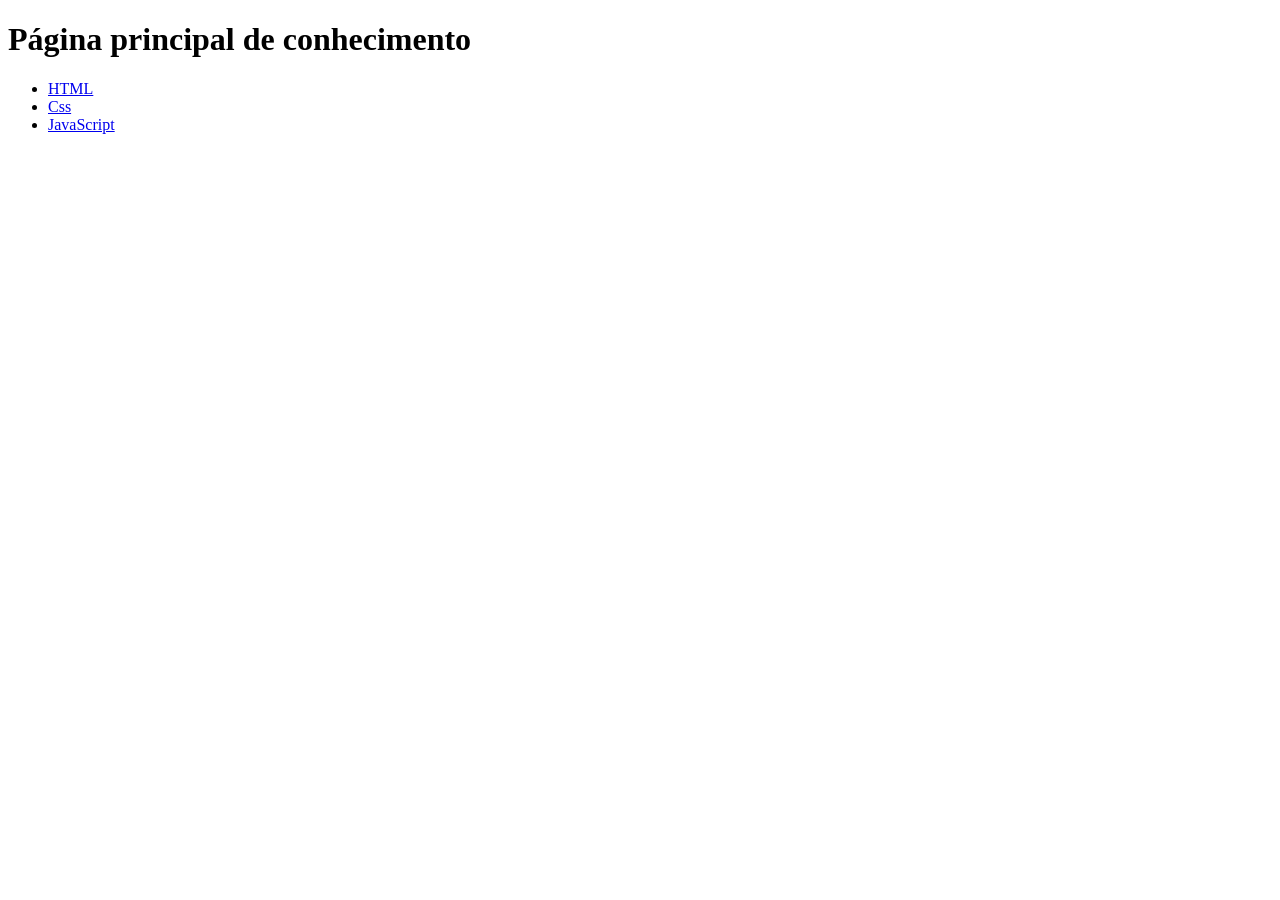
==== index.html @ 8367ba52 "Rename paginaPrincipal.html to index.html" ====
<!DOCTYPE html>
<html lang="pt">
<head>
    <meta charset="UTF-8">
    <meta name="viewport" content="width=device-width, initial-scale=1.0">
    <title>Página principal de conhecimento</title>
    <link rel="shortcut icon" href="./icone.png" type="image/x-icon">
    <link rel="stylesheet" href="style.css">
</head>
<body>
    <h1>Página principal de conhecimento</h1>
    
    <ul>
        <li><a href="./pagina html/paginaHtml.html">HTML</a></li>
        <li><a href="./pagina css/paginaCss.html">Css</a></li>
        <li><a href="./pagina javascript/paginaJavaScript.html">JavaScript</a></li>
    </ul>


    <iframe width="800" height="450" 
            src="https://www.youtube.com/embed/WRlfwBof66s" 
            title="" 
            frameborder="0" 
            allow="accelerometer; autoplay; clipboard-write; encrypted-media; gyroscope; picture-in-picture" 
            allowfullscreen>
    </iframe>
</body>
</html>
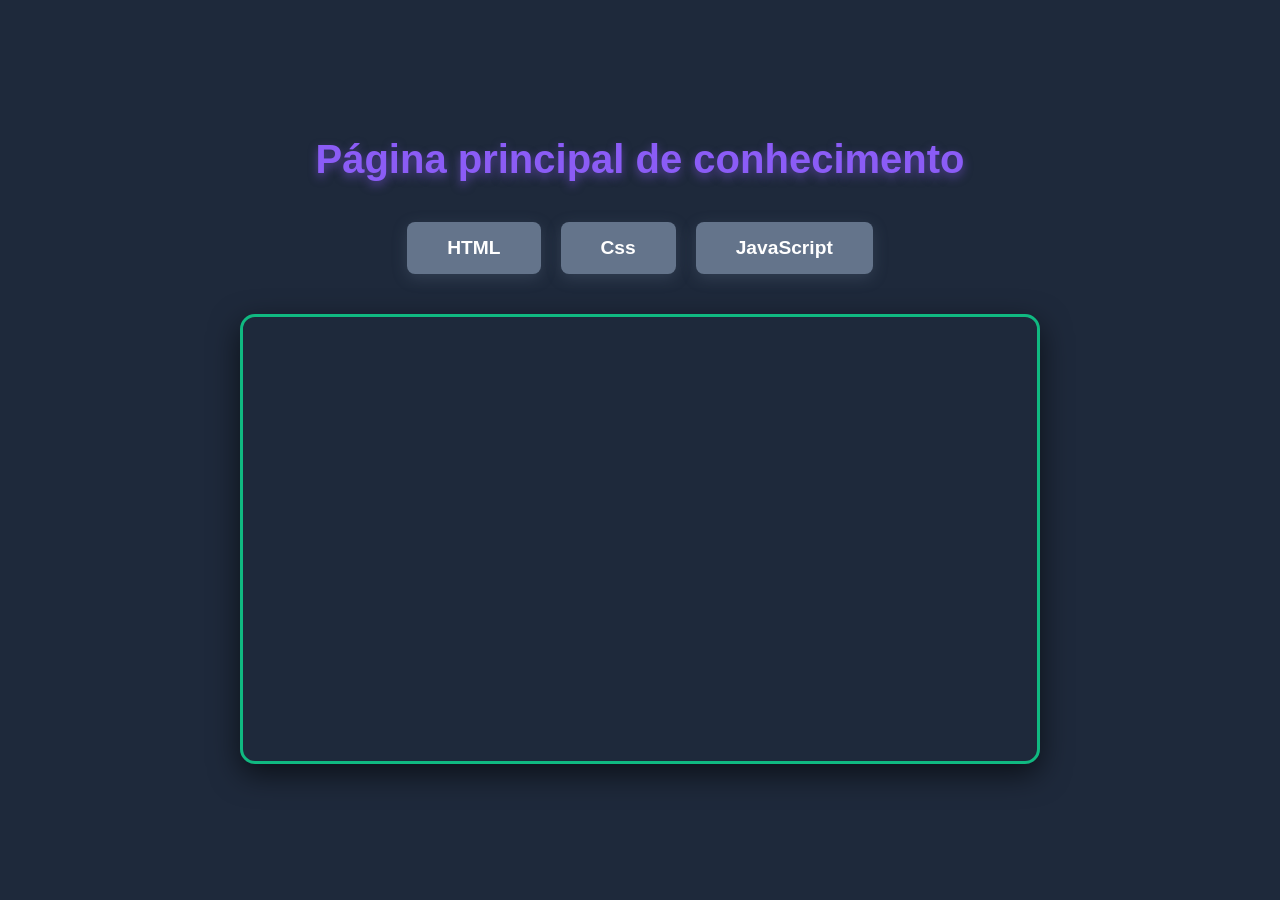
==== commit 35ab5f71: "Fix HTML links and formatting in index.html" ====
--- a/index.html
+++ b/index.html
@@ -11,9 +11,9 @@
     <h1>Página principal de conhecimento</h1>
     
     <ul>
-        <li><a href="./pagina html/paginaHtml.html">HTML</a></li>
-        <li><a href="./pagina css/paginaCss.html">Css</a></li>
-        <li><a href="./pagina javascript/paginaJavaScript.html">JavaScript</a></li>
+        <li><a href="paginaHtml.html">HTML</a></li>
+        <li><a href="paginaCss.html">Css</a></li>
+        <li><a href="paginaJavaScript.html">JavaScript</a></li>
     </ul>
 
 
--- a/style.css
+++ b/style.css
@@ -0,0 +1,65 @@
+* {
+    margin: 0;
+    padding: 0;
+    box-sizing: border-box;
+    font-family: 'Segoe UI', Tahoma, Geneva, Verdana, sans-serif;
+}
+
+body {
+    background-color: #1e293b; 
+    color: #f1f5f9;
+    display: flex;
+    flex-direction: column;
+    align-items: center;
+    justify-content: center;
+    min-height: 100vh;
+    padding: 40px 20px;
+    gap: 40px;
+}
+
+
+h1 {
+    font-size: 2.5rem;
+    color: #8b5cf6;
+    text-shadow: 0 4px 10px rgba(139, 92, 246, 0.5);
+    text-align: center;
+}
+
+ul {
+    list-style: none;
+    display: flex;
+    gap: 20px;
+    flex-wrap: wrap;
+    justify-content: center;
+}
+
+
+li a {
+    display: inline-block;
+    text-decoration: none;
+    color: #ffffff;
+    background-color: #64748b;
+    padding: 15px 40px;
+    font-size: 1.2rem;
+    font-weight: bold;
+    border-radius: 8px;
+    box-shadow: 0 4px 15px rgba(100, 116, 139, 0.3);
+    transition: all 0.3s ease;
+}
+
+li a:hover {
+    background-color: #0ea5e9;
+    color: #0f0f0f;
+    transform: translateY(-5px);
+    box-shadow: 0 8px 20px rgba(14, 165, 233, 0.4);
+}
+
+
+iframe,
+video {
+    border-radius: 15px;
+    box-shadow: 0 10px 30px rgba(0, 0, 0, 0.6);
+    border: 3px solid #10b981;
+    max-width: 100%;
+}
+
